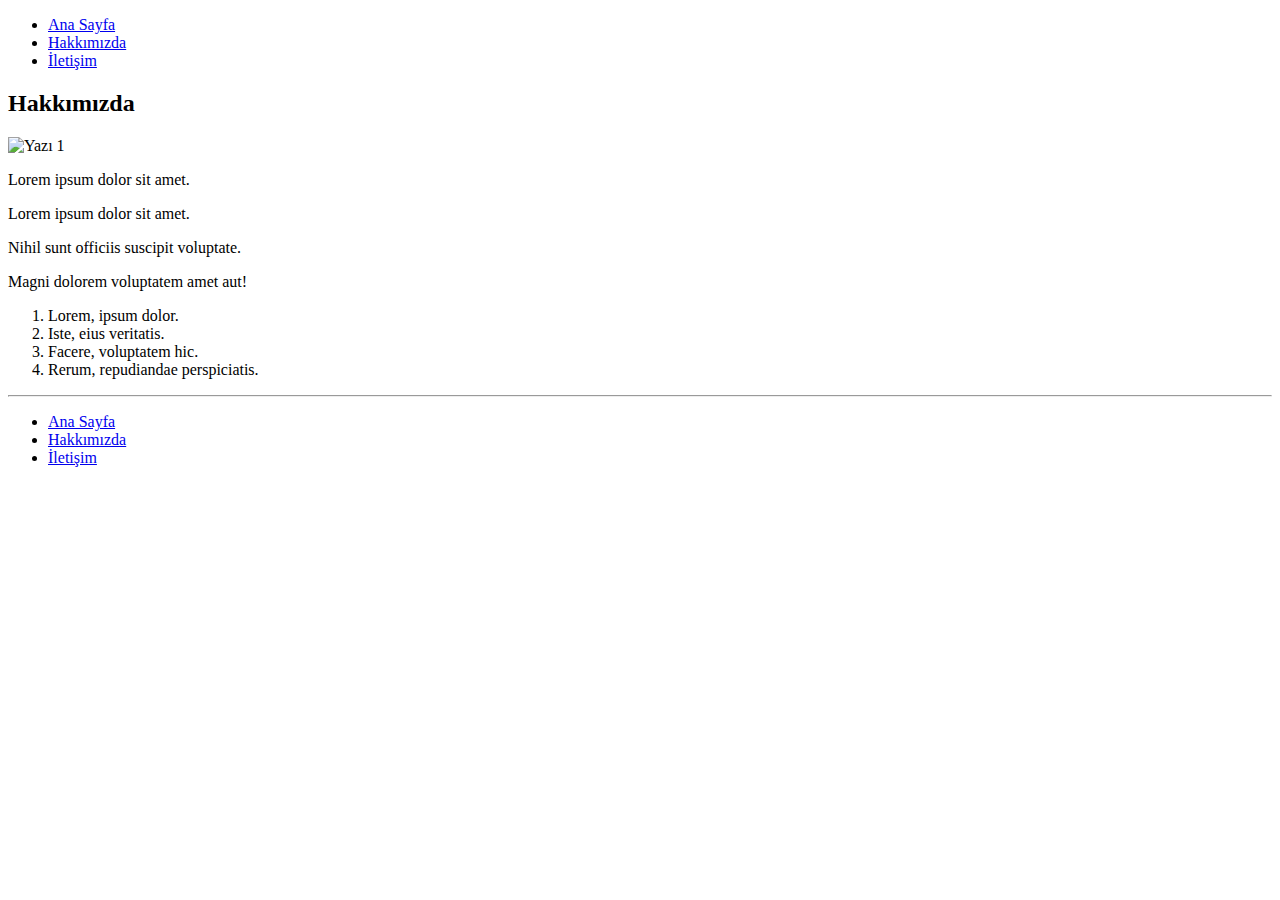
==== about_us.html @ 1acb01f4 "Changes" ====
<!DOCTYPE html>
<html lang="tr">
<head>
    <meta charset="UTF-8">
    <meta http-equiv="X-UA-Compatible" content="IE=edge">
    <meta name="viewport" content="width=device-width, initial-scale=1.0">
    <title>Hakkımızda</title>
</head>
<body>
    <!-- navbar - start -->
    <header>
        <nav>
            <ul>
                <li>
                    <a href="index.html">Ana Sayfa</a>
                </li>
                <li>
                    <a href="about_us.html">Hakkımızda</a>
                </li>
                <li>
                    <a href="contact.html">İletişim</a>
                </li>
            </ul>
        </nav>
    </header>
    <!-- navbar - end -->

    <!-- content - start -->
    <section>
    <!-- articles - start -->
    <article>
        <h2>Hakkımızda</h2>
        <img src="https://picsum.photos/id/237/650/300" alt="Yazı 1">
        <p>Lorem ipsum dolor sit amet.</p>
        <p>Lorem ipsum dolor sit amet.</p>
        <p>Nihil sunt officiis suscipit voluptate.</p>
        <p>Magni dolorem voluptatem amet aut!</p>
        <ol>
            <li>Lorem, ipsum dolor.</li>
            <li>Iste, eius veritatis.</li>
            <li>Facere, voluptatem hic.</li>
            <li>Rerum, repudiandae perspiciatis.</li>
        </ol>
        <hr>
    </article>
    <!-- articles - end-->
    <!-- content - end-->
    </section>
   

    <!-- footer - start-->
    <footer>
        <nav>
            <ul>
                <li>
                    <a href="index.html">Ana Sayfa</a>
                </li>
                <li>
                    <a href="about_us.html">Hakkımızda</a>
                </li>
                <li>
                    <a href="contact.html">İletişim</a>
                </li>
            </ul>
        </nav>
    </footer>
    <!-- footer - end -->
</body>
</html>
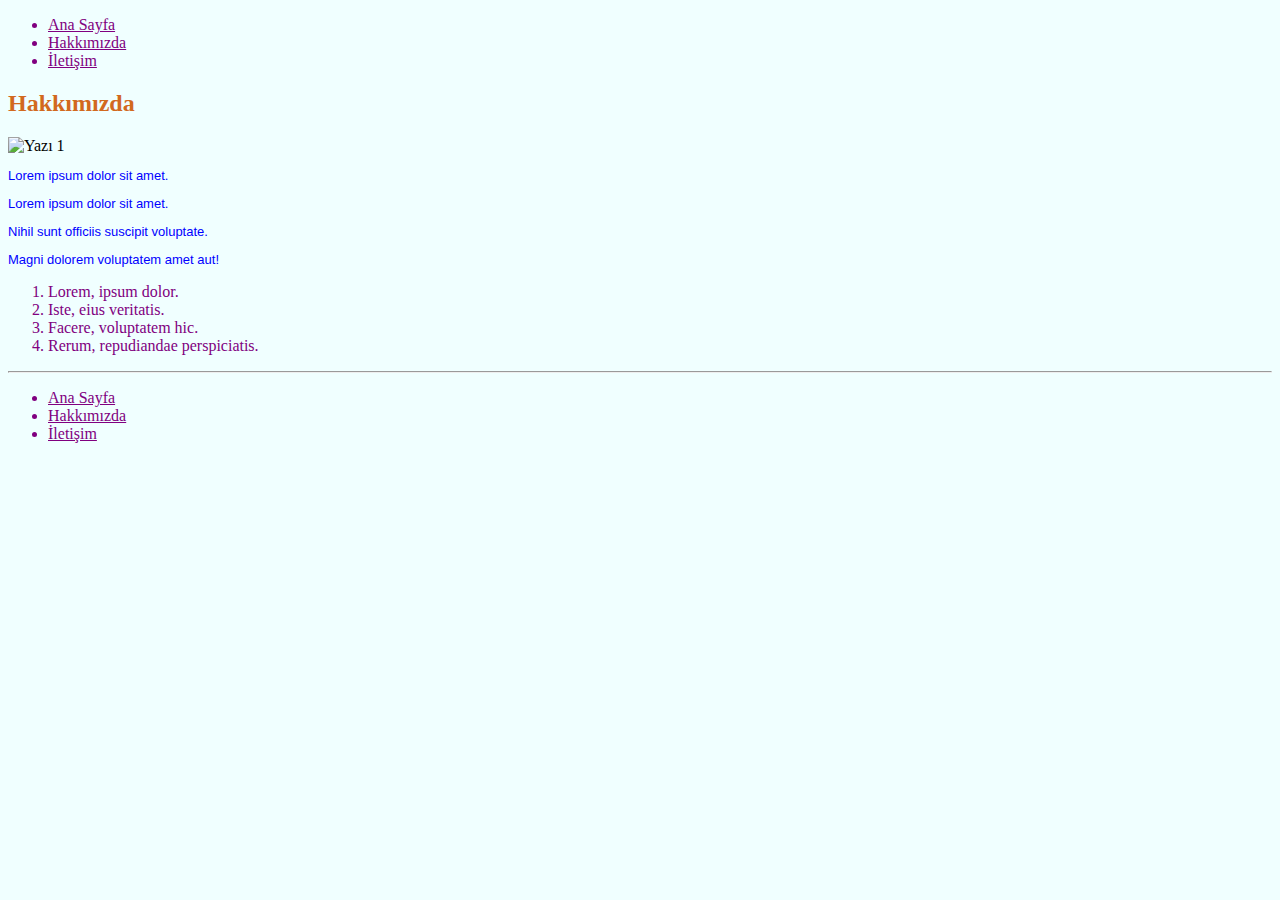
==== commit 7a5f81ac: "New" ====
--- a/about_us.html
+++ b/about_us.html
@@ -5,6 +5,7 @@
     <meta http-equiv="X-UA-Compatible" content="IE=edge">
     <meta name="viewport" content="width=device-width, initial-scale=1.0">
     <title>Hakkımızda</title>
+    <link rel="stylesheet" href="index.css">
 </head>
 <body>
     <!-- navbar - start -->
--- a/index.css
+++ b/index.css
@@ -0,0 +1,10 @@
+body{background-color: azure;}
+li{color: purple;}
+p{
+    color: blue;
+    font-size: small;
+    font-family: Arial, Helvetica, sans-serif;
+}
+h2{color: chocolate;}
+a{color: purple;}
+address{color: purple;}
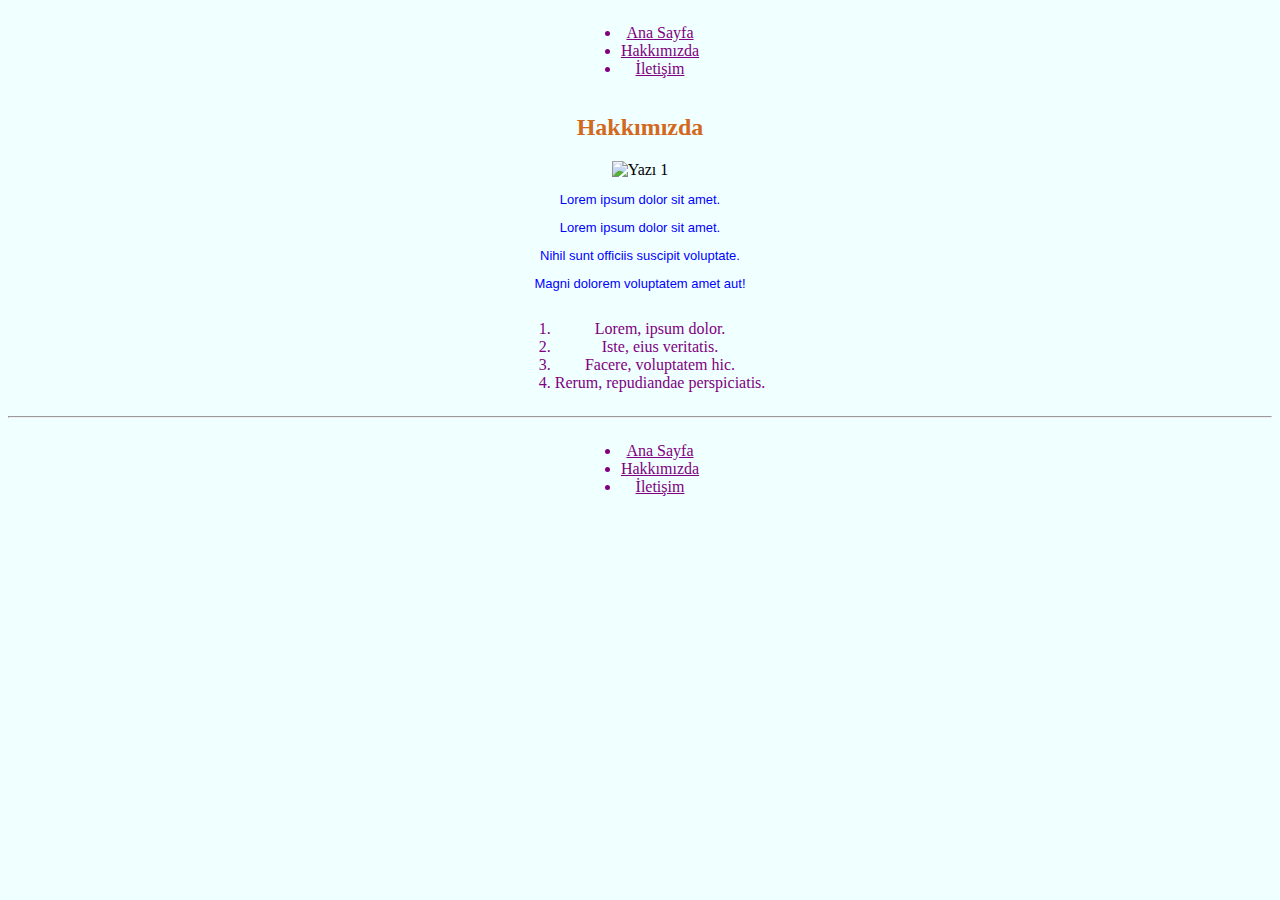
==== commit 6fa8d755: "change" ====
--- a/about_us.html
+++ b/about_us.html
@@ -7,23 +7,27 @@
     <title>Hakkımızda</title>
     <link rel="stylesheet" href="index.css">
 </head>
-<body>
+<div style="text-align: center;">
     <!-- navbar - start -->
-    <header>
-        <nav>
-            <ul>
-                <li>
-                    <a href="index.html">Ana Sayfa</a>
-                </li>
-                <li>
-                    <a href="about_us.html">Hakkımızda</a>
-                </li>
-                <li>
-                    <a href="contact.html">İletişim</a>
-                </li>
-            </ul>
-        </nav>
-    </header>
+    <div class="list-container">
+        <header>
+        
+            <nav>
+                <ul>
+                    <li>
+                        <a href="index.html">Ana Sayfa</a>
+                    </li>
+                    <li>
+                        <a href="about_us.html">Hakkımızda</a>
+                    </li>
+                    <li>
+                        <a href="contact.html">İletişim</a>
+                    </li>
+                </ul>
+            </nav>
+        </header>
+    </div>
+    
     <!-- navbar - end -->
 
     <!-- content - start -->
@@ -36,12 +40,14 @@
         <p>Lorem ipsum dolor sit amet.</p>
         <p>Nihil sunt officiis suscipit voluptate.</p>
         <p>Magni dolorem voluptatem amet aut!</p>
-        <ol>
-            <li>Lorem, ipsum dolor.</li>
-            <li>Iste, eius veritatis.</li>
-            <li>Facere, voluptatem hic.</li>
-            <li>Rerum, repudiandae perspiciatis.</li>
-        </ol>
+        <div class="list-container">
+            <ol>
+                <li>Lorem, ipsum dolor.</li>
+                <li>Iste, eius veritatis.</li>
+                <li>Facere, voluptatem hic.</li>
+                <li>Rerum, repudiandae perspiciatis.</li>
+            </ol>
+        </div>
         <hr>
     </article>
     <!-- articles - end-->
@@ -50,21 +56,23 @@
    
 
     <!-- footer - start-->
-    <footer>
-        <nav>
-            <ul>
-                <li>
-                    <a href="index.html">Ana Sayfa</a>
-                </li>
-                <li>
-                    <a href="about_us.html">Hakkımızda</a>
-                </li>
-                <li>
-                    <a href="contact.html">İletişim</a>
-                </li>
-            </ul>
-        </nav>
-    </footer>
+    <div class="list-container">
+        <footer>
+            <nav>
+                <ul>
+                    <li>
+                        <a href="index.html">Ana Sayfa</a>
+                    </li>
+                    <li>
+                        <a href="about_us.html">Hakkımızda</a>
+                    </li>
+                    <li>
+                        <a href="contact.html">İletişim</a>
+                    </li>
+                </ul>
+            </nav>
+        </footer>
+    </div>
     <!-- footer - end -->
-</body>
+</div>
 </html>--- a/index.css
+++ b/index.css
@@ -8,3 +8,10 @@
 h2{color: chocolate;}
 a{color: purple;}
 address{color: purple;}
+
+.list-container
+{
+
+      display: flex;
+      justify-content: center;
+ }
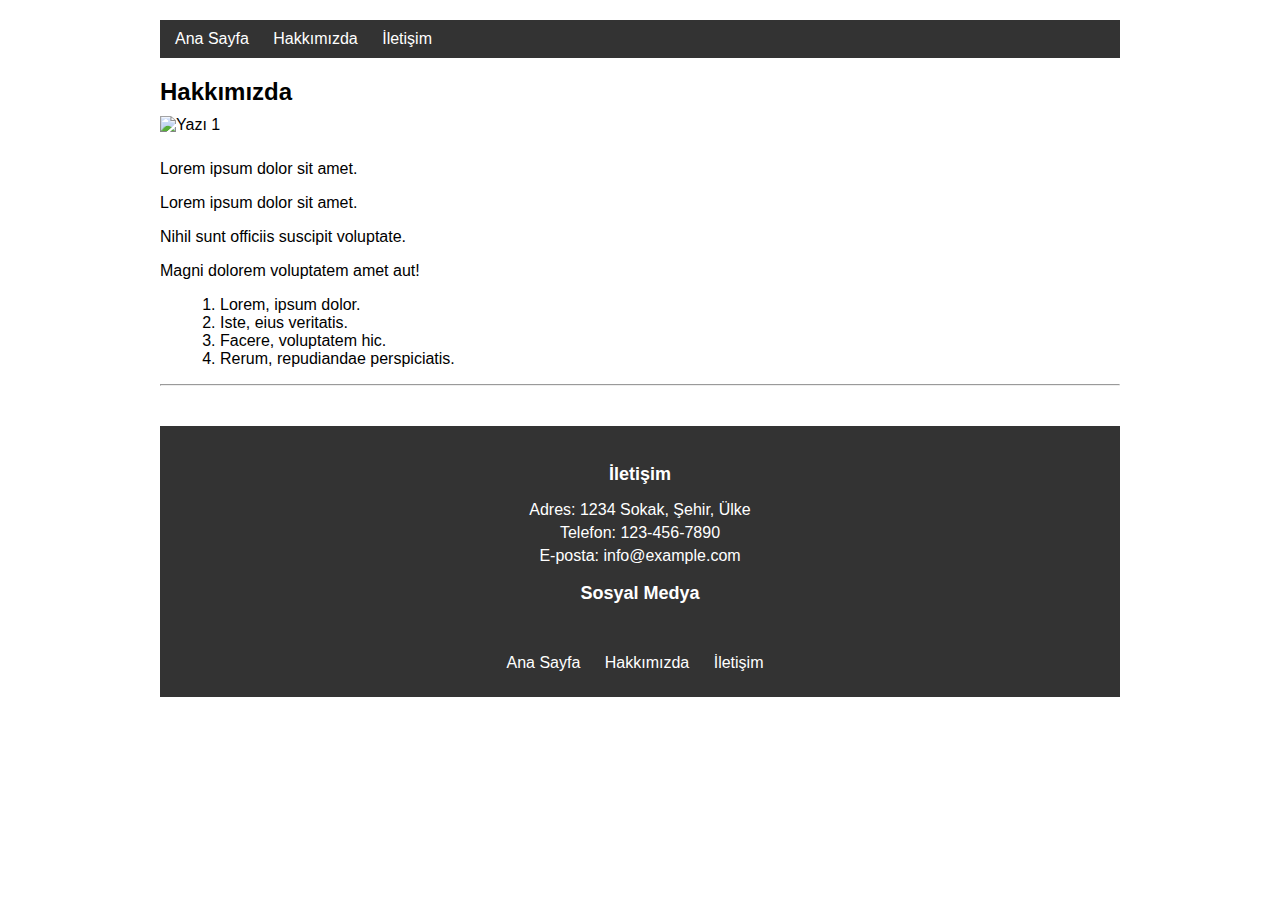
==== commit fd9c02e7: "New Project" ====
--- a/about_us.html
+++ b/about_us.html
@@ -1,5 +1,6 @@
 <!DOCTYPE html>
 <html lang="tr">
+
 <head>
     <meta charset="UTF-8">
     <meta http-equiv="X-UA-Compatible" content="IE=edge">
@@ -7,72 +8,83 @@
     <title>Hakkımızda</title>
     <link rel="stylesheet" href="index.css">
 </head>
-<div style="text-align: center;">
-    <!-- navbar - start -->
-    <div class="list-container">
-        <header>
-        
-            <nav>
-                <ul>
-                    <li>
-                        <a href="index.html">Ana Sayfa</a>
-                    </li>
-                    <li>
-                        <a href="about_us.html">Hakkımızda</a>
-                    </li>
-                    <li>
-                        <a href="contact.html">İletişim</a>
-                    </li>
-                </ul>
-            </nav>
-        </header>
+
+<body>
+    <div class="container">
+        <!-- navbar - start -->
+        <div class="navbar">
+            <header>
+                <nav>
+                    <ul class="nav-list">
+                        <li class="nav-item">
+                            <a href="index.html">Ana Sayfa</a>
+                        </li>
+                        <li class="nav-item">
+                            <a href="about_us.html">Hakkımızda</a>
+                        </li>
+                        <li class="nav-item">
+                            <a href="contact.html">İletişim</a>
+                        </li>
+                    </ul>
+                </nav>
+            </header>
+        </div>
+        <!-- navbar - end -->
+
+        <!-- content - start -->
+        <section class="content">
+            <!-- articles - start -->
+            <article>
+                <h2>Hakkımızda</h2>
+                <img src="https://picsum.photos/id/237/650/300" alt="Yazı 1">
+                <p>Lorem ipsum dolor sit amet.</p>
+                <p>Lorem ipsum dolor sit amet.</p>
+                <p>Nihil sunt officiis suscipit voluptate.</p>
+                <p>Magni dolorem voluptatem amet aut!</p>
+                <div class="list-container">
+                    <ol>
+                        <li>Lorem, ipsum dolor.</li>
+                        <li>Iste, eius veritatis.</li>
+                        <li>Facere, voluptatem hic.</li>
+                        <li>Rerum, repudiandae perspiciatis.</li>
+                    </ol>
+                </div>
+                <hr>
+            </article>
+            <!-- articles - end-->
+        </section>
+        <!-- content - end-->
+
+        <!-- footer - start-->
+        <div class="footer-nav">
+            <footer>
+                <div class="contact-container">
+                    <h3>İletişim</h3>
+                    <ul>
+                        <li>Adres: 1234 Sokak, Şehir, Ülke</li>
+                        <li>Telefon: 123-456-7890</li>
+                        <li>E-posta: info@example.com</li>
+                    </ul>
+                </div>
+                <div class="social-container">
+                    <h3>Sosyal Medya</h3>
+                    <ul>
+                        <li><a href="#"><i class="fab fa-facebook-f"></i></a></li>
+                        <li><a href="#"><i class="fab fa-twitter"></i></a></li>
+                        <li><a href="#"><i class="fab fa-instagram"></i></a></li>
+                    </ul>
+                </div>
+                <nav>
+                    <ul>
+                        <li><a href="index.html">Ana Sayfa</a></li>
+                        <li><a href="about_us.html">Hakkımızda</a></li>
+                        <li><a href="contact.html">İletişim</a></li>
+                    </ul>
+                </nav>
+            </footer>
+        </div>
+        <!-- footer - end -->
     </div>
-    
-    <!-- navbar - end -->
+</body>
 
-    <!-- content - start -->
-    <section>
-    <!-- articles - start -->
-    <article>
-        <h2>Hakkımızda</h2>
-        <img src="https://picsum.photos/id/237/650/300" alt="Yazı 1">
-        <p>Lorem ipsum dolor sit amet.</p>
-        <p>Lorem ipsum dolor sit amet.</p>
-        <p>Nihil sunt officiis suscipit voluptate.</p>
-        <p>Magni dolorem voluptatem amet aut!</p>
-        <div class="list-container">
-            <ol>
-                <li>Lorem, ipsum dolor.</li>
-                <li>Iste, eius veritatis.</li>
-                <li>Facere, voluptatem hic.</li>
-                <li>Rerum, repudiandae perspiciatis.</li>
-            </ol>
-        </div>
-        <hr>
-    </article>
-    <!-- articles - end-->
-    <!-- content - end-->
-    </section>
-   
-
-    <!-- footer - start-->
-    <div class="list-container">
-        <footer>
-            <nav>
-                <ul>
-                    <li>
-                        <a href="index.html">Ana Sayfa</a>
-                    </li>
-                    <li>
-                        <a href="about_us.html">Hakkımızda</a>
-                    </li>
-                    <li>
-                        <a href="contact.html">İletişim</a>
-                    </li>
-                </ul>
-            </nav>
-        </footer>
-    </div>
-    <!-- footer - end -->
-</div>
-</html>+</html>
--- a/index.css
+++ b/index.css
@@ -1,17 +1,105 @@
-body{background-color: azure;}
-li{color: purple;}
-p{
-    color: blue;
-    font-size: small;
-    font-family: Arial, Helvetica, sans-serif;
+/* Genel stil */
+body {
+    font-family: Arial, sans-serif;
+    margin: 0;
+    padding: 0;
 }
-h2{color: chocolate;}
-a{color: purple;}
-address{color: purple;}
 
-.list-container
-{
+.container {
+    max-width: 960px;
+    margin: 0 auto;
+    padding: 20px;
+}
 
-      display: flex;
-      justify-content: center;
- }
+/* Navbar stil */
+header {
+    background-color: #333;
+    color: #fff;
+    padding: 10px;
+}
+
+nav ul {
+    list-style-type: none;
+    margin: 0;
+    padding: 0;
+}
+
+nav ul li {
+    display: inline-block;
+    margin-right: 10px;
+}
+
+nav ul li a {
+    color: #fff;
+    text-decoration: none;
+    padding: 5px;
+}
+
+/* İçerik stil */
+section {
+    margin-top: 20px;
+}
+
+article {
+    margin-bottom: 40px;
+}
+
+article h2 {
+    font-size: 24px;
+    margin-bottom: 10px;
+}
+
+article img {
+    max-width: 100%;
+    height: auto;
+    margin-bottom: 10px;
+}
+
+article p {
+    margin-bottom: 10px;
+}
+
+.list-container ol,
+.list-container ul {
+    margin-left: 20px;
+}
+
+/* Footer stil */
+footer {
+    background-color: #333;
+    color: #fff;
+    padding: 20px;
+    text-align: center;
+}
+
+footer .contact-container h3,
+footer .social-container h3 {
+    font-size: 18px;
+    margin-bottom: 10px;
+}
+
+footer ul {
+    list-style-type: none;
+    padding: 0;
+}
+
+footer ul li {
+    margin-bottom: 5px;
+}
+
+footer ul li a {
+    color: #fff;
+    text-decoration: none;
+}
+
+.social-container ul li {
+    display: inline-block;
+    margin-right: 10px;
+}
+
+.social-container ul li a {
+    color: #fff;
+    text-decoration: none;
+    font-size: 20px;
+}
+
